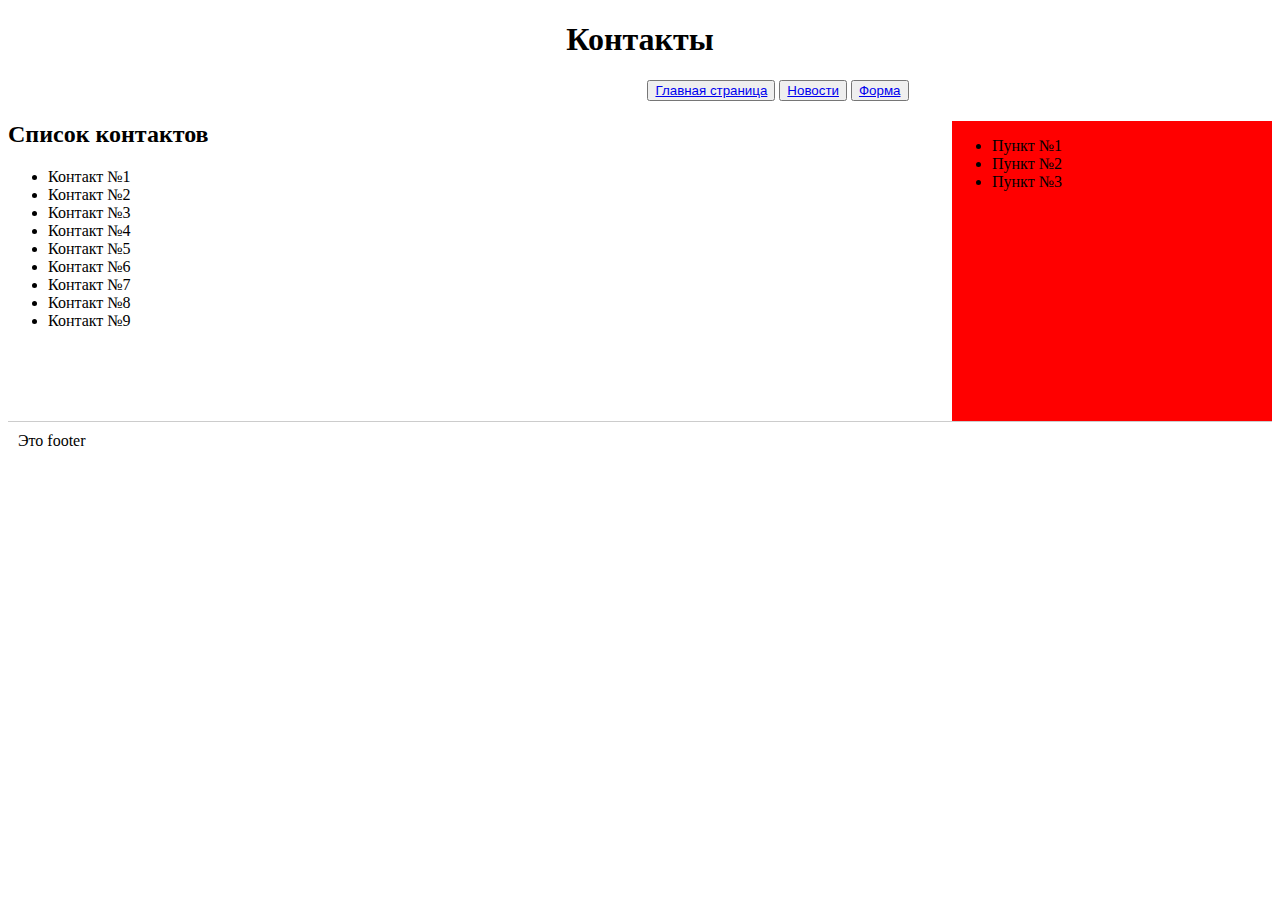
==== Contacs/Contacs.html @ b0931aa4 "Add" ====
<!doctype html>
<html lang="ru">
  <head>
    <title>Контакты</title>
    <meta charset="utf-8">
      <link rel="stylesheet" href="../css/style.css">
  </head>
  <body>
    <header>
      <h1>Контакты</h1>
      
    </header>
    <nav>
      <ul>    
          <button><a href="../index.html">Главная страница  </a></button>
          <button><a href="../News/News.html">Новости</a></button>     
          <button><a href="Form/Form.html">Форма</a> </button>
        </ul>
      </nav>
      <main>
        <aside>
          <ul>
          <li>Пункт №1</li><li>Пункт №2</li><li>Пункт №3</li>
          </ul>
        </aside>
      <section> 
        <h2>Список контактов</h2>
          <ul>
          <li>Контакт №1</li><li>Контакт №2</li><li>Контакт №3</li>
          <li>Контакт №4</li><li>Контакт №5</li><li>Контакт №6</li>
          <li>Контакт №7</li><li>Контакт №8</li><li>Контакт №9</li>
          </ul>
        </section>
        
      </main> 
      <footer> Это footer</footer>
  </body>

</html>
---- css/style.css ----
footer {
    clear: both; 
    border-top: 1px solid #ccc; padding: 10px;    }
aside { width: 320px; float: right; height: 300px; background-color:  red;
 }
header {text-align: center;}
nav {text-align: center; width: 1500px;}
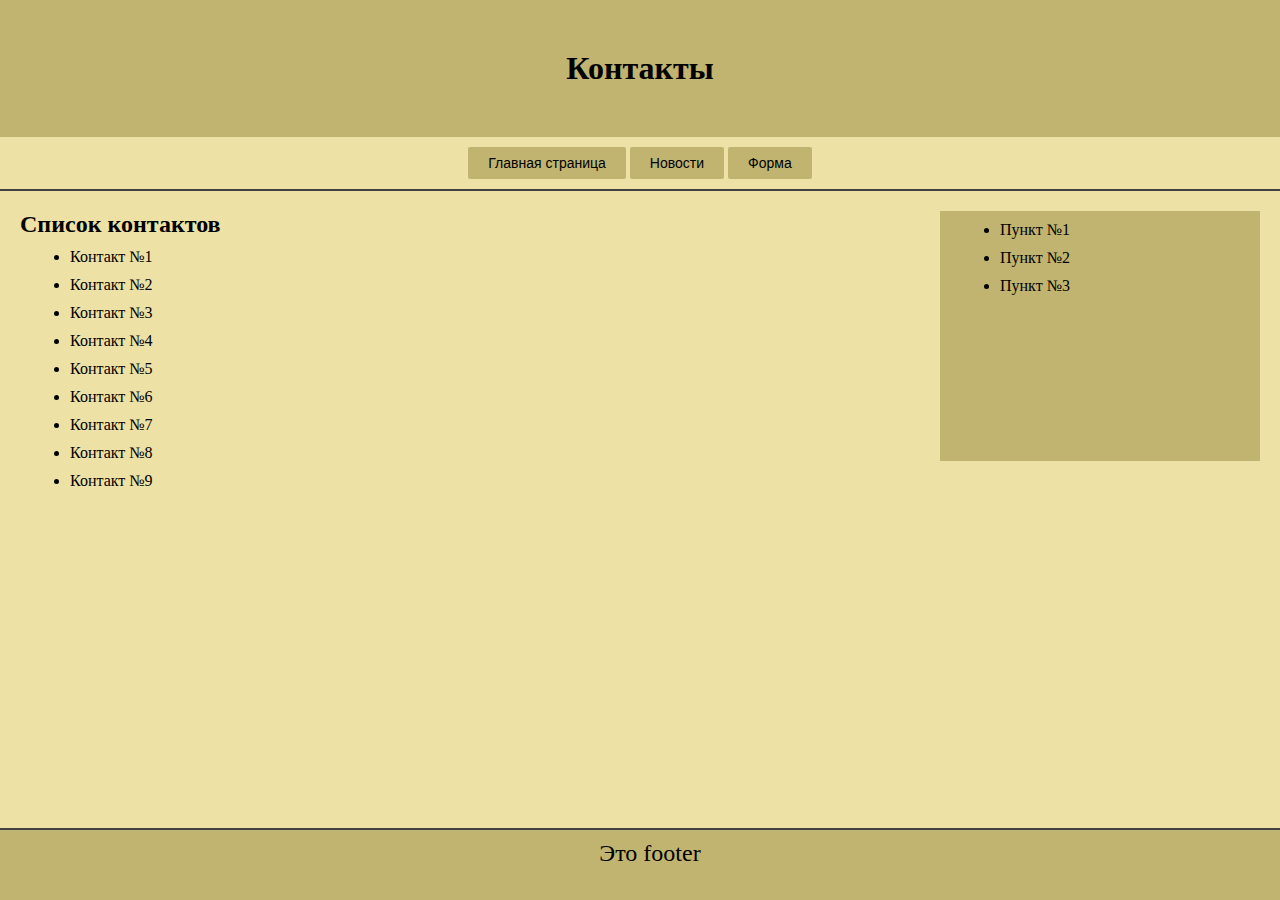
==== commit aa11e071: "Add" ====
--- a/Contacs/Contacs.html
+++ b/Contacs/Contacs.html
@@ -11,11 +11,11 @@
       
     </header>
     <nav>
-      <ul>    
+  
           <button><a href="../index.html">Главная страница  </a></button>
           <button><a href="../News/News.html">Новости</a></button>     
           <button><a href="Form/Form.html">Форма</a> </button>
-        </ul>
+
       </nav>
       <main>
         <aside>
--- a/css/style.css
+++ b/css/style.css
@@ -1,8 +1,54 @@
+* {margin: 0;}
 
-footer {
-    clear: both; 
-    border-top: 1px solid #ccc; padding: 10px;    }
-aside { width: 320px; float: right; height: 300px; background-color:  red;
- }
-header {text-align: center;}
-nav {text-align: center; width: 1500px;}+body {background-color: #ede1a6   }
+
+a {text-decoration: none;
+    color:rgb(0, 0, 0);}
+
+nav > button {
+    background-color: rgb(192, 180, 112); 
+    border: none;
+    
+    padding: 8px 20px;
+    text-align: center;
+    text-decoration: none;
+    display: inline-block;
+    font-size: 14px;
+    border-radius: 2px;
+}
+
+nav > button:hover {background-color: rgb(255, 240, 179);}
+
+nav > button:hover ~ button {background-color: #ede1a6}
+
+.hidden  {display: none;}
+
+li > a:hover + .hidden {display: block;}
+
+main {border-top: 2px solid rgb(65, 65, 65); padding: 10px;}
+
+footer { 
+    clear: both; padding: 10px;
+    text-align: center;
+    font-size: 18pt; 
+    border-top: 2px solid rgb(65, 65, 65); padding: 10px;
+    position: fixed;
+    width: 100%; height: 50px; top: 92%; left: 0px; background-color:rgb(192, 180, 112);  
+}
+
+aside { width: 320px; float: right; height: 250px; background-color:  rgb(192, 180, 112); margin: 10px; }
+header {text-align: center;  background-color:  rgb(192, 180, 112); padding: 50px; }
+
+nav {  text-align: center; margin: 10px;}
+
+p::selection {background-color:  rgb(192, 180, 112);}
+
+p, ul, h2, li {margin: 10px;}
+
+section {padding-bottom: 5%}
+
+.photo IMG{ position: relative; }
+.one { top: 50px; left: 55px; z-index: 5; }
+.two { left: -120px; top: 25px; z-index: 2;}
+.three { left: -295px; z-index: 1; }
+.photo IMG:hover { z-index: 10; } 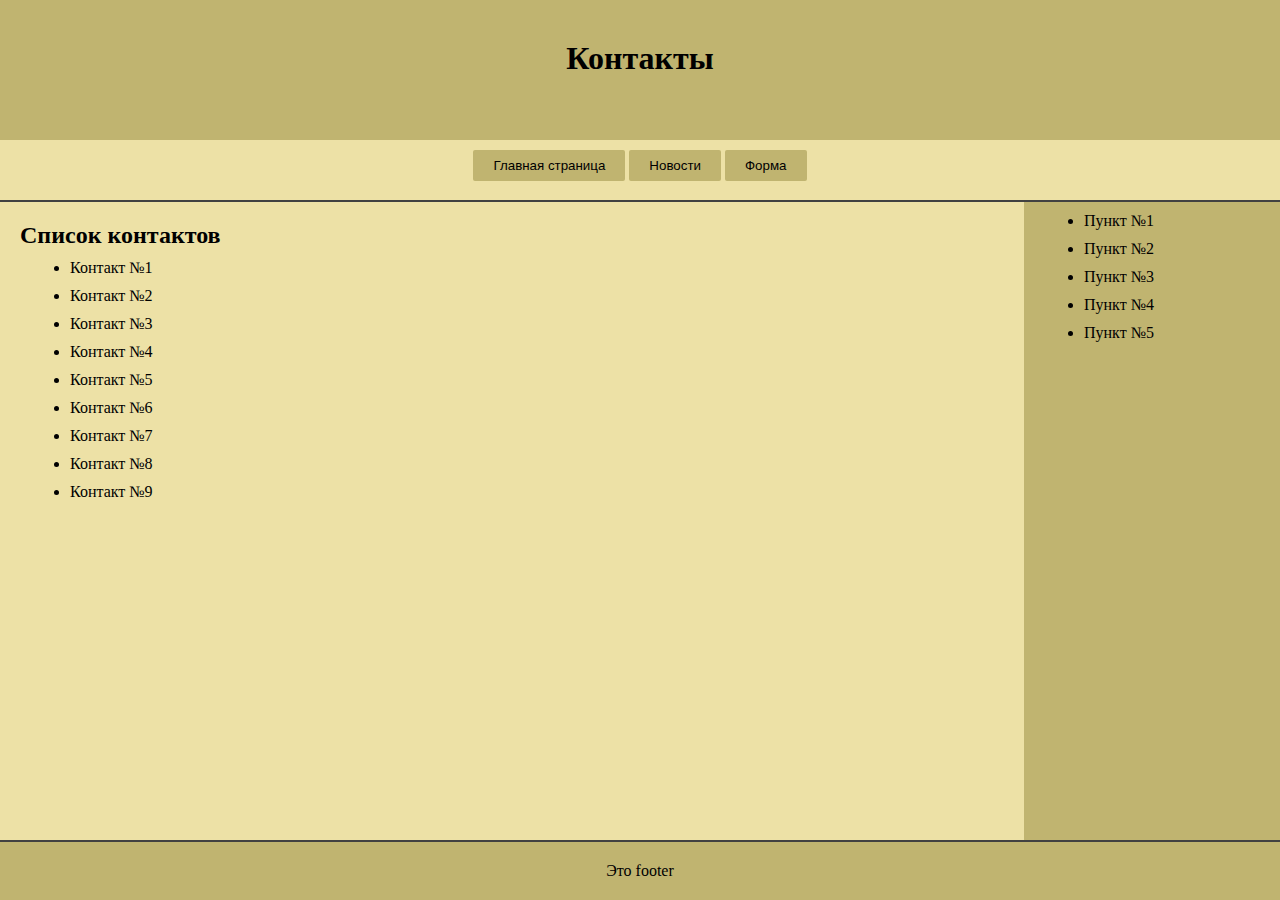
==== commit 1f368c7b: "Add" ====
--- a/Contacs/Contacs.html
+++ b/Contacs/Contacs.html
@@ -4,36 +4,40 @@
     <title>Контакты</title>
     <meta charset="utf-8">
       <link rel="stylesheet" href="../css/style.css">
+      <meta name="viewport" content="width=device-width, initial-scale=1">  
   </head>
   <body>
-    <header>
-      <h1>Контакты</h1>
-      
+    <header class="header">  
+        <h1 class="header__title">Контакты</h1>
     </header>
-    <nav>
+    <nav class="menu">
   
-          <button><a href="../index.html">Главная страница  </a></button>
-          <button><a href="../News/News.html">Новости</a></button>     
-          <button><a href="Form/Form.html">Форма</a> </button>
+          <button class="menu__button"><a href="../index.html" class="menu__link">Главная страница  </a></button>
+          <button class="menu__button"><a href="../News/News.html" class="menu__link">Новости</a></button>     
+          <button class="menu__button"><a href="Form/Form.html" class="menu__link">Форма</a> </button>
 
       </nav>
-      <main>
-        <aside>
-          <ul>
-          <li>Пункт №1</li><li>Пункт №2</li><li>Пункт №3</li>
-          </ul>
-        </aside>
-      <section> 
-        <h2>Список контактов</h2>
-          <ul>
-          <li>Контакт №1</li><li>Контакт №2</li><li>Контакт №3</li>
-          <li>Контакт №4</li><li>Контакт №5</li><li>Контакт №6</li>
-          <li>Контакт №7</li><li>Контакт №8</li><li>Контакт №9</li>
+      <main class="main">
+      <section class="main__section">
+        <h2 class="main__text-title">Список контактов</h2>
+        <ul class="main__section__column">	
+          <li class="main__section__row">Контакт №1</li><li class="main__section__row">Контакт №2</li><li class="main__section__row">Контакт №3</li>
+          <li class="main__section__row">Контакт №4</li><li class="main__section__row">Контакт №5</li><li class="main__section__row">Контакт №6</li>
+          <li class="main__section__row">Контакт №7</li><li class="main__section__row">Контакт №8</li><li class="main__section__row">Контакт №9</li>
           </ul>
         </section>
         
       </main> 
-      <footer> Это footer</footer>
+      <aside class="sidebar">
+        <ul class="sidebar__column">
+          <li class="sidebar__row">Пункт №1</li><li class="sidebar__row">Пункт №2</li><li class="sidebar__row">Пункт №3</li><li class="sidebar__row">Пункт №4</li><li class="sidebar__row">Пункт №5</li>
+        </ul>
+      </aside>
+      <footer class="footer">
+        <div class="footer__text">
+          Это footer
+        </div>
+      </footer>  
   </body>
 
 </html>--- a/css/style.css
+++ b/css/style.css
@@ -1,54 +1,585 @@
 * {margin: 0;}
 
-body {background-color: #ede1a6   }
-
-a {text-decoration: none;
-    color:rgb(0, 0, 0);}
-
-nav > button {
+/* Large desktops and laptops */
+@media (min-width: 1200px) {
+    body {
+        grid-template-columns: 4fr 1fr;
+        grid-template-rows: 140px 60px auto 60px; 
+        grid-template-areas:
+        'header header' 
+        'menu menu' 
+        'main sidebar' 
+        'footer footer';
+        max-width:1920px;
+    } 
+    .header{
+        padding: 40px;
+    }
+
+    .menu__button {
+    padding: 8px 20px;
+    }
+
+    .menu {
+        padding: 10px;
+    }
+
+    .sidebar__column {margin: 10px;}
+
+    .sidebar__row {margin: 10px;}
+
+    .form__rows {
+        display: table;
+        margin: 0 auto;
+        padding: 2%;
+    }
+    
+    .form__row {
+        display: table-row;
+    }
+    
+    .form__label {
+        display: table-cell;
+        margin-bottom: 10px;
+        width: 200px;
+        padding-right: 7%;
+        text-align: right;
+    }
+
+    .form__input {
+        display: table-row;
+        margin-bottom: 10px;
+        width: 300px;
+       
+    }
+    
+    .form__button-text {
+        display: table-row;
+    }
+    .form__button {
+        display: table;
+        margin: 0 auto;
+
+    }
+}
+/* Landscape tablets and medium desktops */
+@media (min-width: 992px) and (max-width: 1199px) {
+    body {
+        grid-template-columns: 4fr 1fr;
+        grid-template-rows: 140px 60px auto 60px; 
+        grid-template-areas:
+        'header header' 
+        'menu menu' 
+        'main sidebar' 
+        'footer footer';
+        font-size: 95%;
+    } 
+    .header{
+        padding: 40px;
+    }
+
+    .menu__button {
+    padding: 8px 20px;
+    }
+
+    .menu {
+        padding: 10px;
+    }
+
+    .sidebar__column {margin: 10px;}
+
+    .sidebar__row {margin: 10px;}
+
+    .form__rows {
+        display: table;
+        margin: 0 auto;
+        padding: 2%;
+    }
+    
+    .form__row {
+        display: table-row;
+    }
+    
+    .form__label {
+        display: table-cell;
+        margin-bottom: 10px;
+        width: 200px;
+        padding-right: 7%;
+        text-align: right;
+    }
+
+    .form__input {
+        display: table-row;
+        margin-bottom: 10px;
+        width: 300px;
+       
+    }
+    
+    .form__button-text {
+        display: table-row;
+    }
+    .form__button {
+        display: table;
+        margin: 0 auto;
+
+    }
+}
+/* Portrait tablets and small desktops */
+@media (min-width: 768px) and (max-width: 991px) {
+    body {
+        grid-template-columns: 4fr 1fr;
+        grid-template-rows: 140px 60px auto 60px; 
+        grid-template-areas:
+        'header header' 
+        'menu menu' 
+        'main sidebar' 
+        'footer footer';
+        font-size: 90%;
+    } 
+    .header{
+        padding: 40px;
+    }
+
+    .menu__button {
+    padding: 8px 20px;
+    }
+
+    .menu {
+        padding: 10px;
+    }
+
+    .sidebar__column {margin: 10px;}
+
+    .sidebar__row {margin: 10px;}
+
+    .form__rows {
+        display: table;
+        margin: 0 auto;
+        padding: 2%;
+    }
+    
+    .form__row {
+        display: table-row;
+    }
+    
+    .form__label {
+        display: table-cell;
+        margin-bottom: 10px;
+        width: 200px;
+        padding-right: 7%;
+        text-align: right;
+    }
+
+    .form__input {
+        display: table-row;
+        margin-bottom: 10px;
+        width: 300px;
+       
+    }
+    
+    .form__button-text {
+        display: table-row;
+    }
+    .form__button {
+        display: table;
+        margin: 0 auto;
+
+    }
+}
+/* Portrait tablets and small desktops */
+@media (min-width: 768px) and (max-width: 991px) {
+    body {
+        grid-template-columns: 4fr 1fr;
+        grid-template-rows: 140px 60px auto 60px; 
+        grid-template-areas:
+        'header header' 
+        'menu menu' 
+        'main sidebar' 
+        'footer footer';
+        font-size: 90%;
+    } 
+    .header{
+        padding: 40px;
+    }
+
+    .menu__button {
+    padding: 8px 20px;
+    }
+
+    .menu {
+        padding: 10px;
+    }
+
+    .sidebar__column {margin: 10px;}
+
+    .sidebar__row {margin: 10px;}
+
+    .form__rows {
+        display: table;
+        margin: 0 auto;
+        padding: 2%;
+    }
+    
+    .form__row {
+        display: table-row;
+    }
+    
+    .form__label {
+        display: table-cell;
+        margin-bottom: 10px;
+        width: 200px;
+        padding-right: 7%;
+        text-align: right;
+    }
+
+    .form__input {
+        display: table-row;
+        margin-bottom: 10px;
+        width: 300px;
+       
+    }
+    
+    .form__button-text {
+        display: table-row;
+    }
+    .form__button {
+        display: table;
+        margin: 0 auto;
+
+    }
+}
+/* Portrait tablets and small desktops */
+@media (min-width: 768px) and (max-width: 991px) {
+    body {
+        grid-template-columns: 4fr 1fr;
+        grid-template-rows: 140px 60px auto 60px; 
+        grid-template-areas:
+        'header header' 
+        'menu menu' 
+        'main sidebar' 
+        'footer footer';
+        font-size: 90%;
+    } 
+    .header{
+        padding: 40px;
+    }
+
+    .menu__button {
+    padding: 8px 20px;
+    }
+
+    .menu {
+        padding: 10px;
+    }
+
+    .sidebar__column {margin: 10px;}
+
+    .sidebar__row {margin: 10px;}
+
+    .form__rows {
+        display: table;
+        margin: 0 auto;
+        padding: 2%;
+    }
+    
+    .form__row {
+        display: table-row;
+    }
+    
+    .form__label {
+        display: table-cell;
+        margin-bottom: 10px;
+        width: 200px;
+        padding-right: 7%;
+        text-align: right;
+    }
+
+    .form__input {
+        display: table-row;
+        margin-bottom: 10px;
+        width: 300px;
+       
+    }
+    
+    .form__button-text {
+        display: table-row;
+    }
+    .form__button {
+        display: table;
+        margin: 0 auto;
+
+    }
+}
+/* Landscape phones and portrait tablets */
+@media (max-width: 767px) {
+    body {
+        font-size: 80%;
+        grid-template-columns: 1fr;
+        grid-template-rows: 140px 40px 40px auto 60px; 
+        grid-template-areas:
+        'header' 
+        'menu' 
+        'sidebar' 
+        'main' 
+        'footer';
+    }
+    .header{
+        padding: 60px;
+    }
+  
+    .menu__button {
+        padding: 5px 12px; 
+        } 
+
+
+    .menu {
+        padding: 7px;
+    }
+    .sidebar__row {
+        margin: 7px;
+        display: block;
+    }  
+    .sidebar__column {
+        text-align: center; padding: 2px; margin: 5px; display:grid;
+        grid-template-columns: auto auto auto auto auto;
+        grid-template-rows: auto;
+    }  
+    .form__rows {
+        display: table;
+        margin: 0 auto;
+        padding: 2%;
+    }
+    
+    .form__label {
+        display: table-row;
+        margin-bottom: 10px;
+        width: 100px;
+        padding-right: 7%;
+        text-align: right;
+    }
+    
+    .form__input {
+        display: table-row;
+        margin-bottom: 10px;
+        width: 200px;
+       
+    }
+    .form__button-text {
+        display: table-row;
+    }
+    .form__button {
+        display: table;
+        margin: 0 auto;
+
+    }
+}
+/* Portrait phones and smaller */
+@media (max-width: 480px) {
+    body {
+        font-size: 75%;
+        grid-template-columns: 1fr;
+        grid-template-rows: 140px 33px 65px auto 60px; 
+        grid-template-areas:
+        'header' 
+        'menu' 
+        'sidebar' 
+        'main' 
+        'footer';
+    }
+    .header{
+        padding: 60px;
+    }
+  
+    .menu__button {
+        padding: 4px 10px; 
+        } 
+
+
+    .menu {
+        padding: 5px;
+    }
+    .sidebar__row {
+        margin: 7px;
+        display: block;
+    }  
+    .sidebar__column {
+        text-align: center; padding: 2px; margin: 5px; display:grid;
+        grid-template-columns: auto auto auto auto;
+        grid-template-rows: auto auto;
+    }  
+    .form__rows {
+        display: table;
+        margin: 0 auto;
+        padding: 2%;
+    }
+    
+    .form__label {
+        display: table-row;
+        margin-bottom: 10px;
+        width: 100px;
+        padding-right: 7%;
+        text-align: right;
+    }
+    
+    .form__input {
+        display: table-row;
+        margin-bottom: 10px;
+        width: 200px;
+       
+    }
+    .form__button-text {
+        display: table-row;
+    }
+    .form__button {
+        display: table;
+        margin: 0 auto;
+
+    }
+}
+/* Iphone 5 */
+@media (max-width: 320px) {
+    body {
+        font-size: 70%;
+        grid-template-columns: 1fr;
+        grid-template-rows: 140px 33px 60px auto 60px; 
+        grid-template-areas:
+        'header' 
+        'menu' 
+        'sidebar' 
+        'main' 
+        'footer';
+    }
+    .header{
+        padding: 60px;
+    }
+    .menu__button {
+        padding: 4px 10px;
+        } 
+
+    .sidebar__row {
+        margin: 7px;
+        display: block;
+    }  
+    .sidebar__column {
+        text-align: center; padding: 2px; margin: 5px; display:flex;
+    }  
+    .menu {
+        padding: 5px;
+    }
+
+    .form__rows {
+        display: table;
+        margin: 0 auto;
+        padding: 2%;
+    }
+    
+    .form__label {
+        display: table-row;
+        margin-bottom: 10px;
+        width: 100px;
+        padding-right: 7%;
+        text-align: right;
+    }
+    
+    .form__input {
+        display: table-row;
+        margin-bottom: 10px;
+        width: 200px;
+       
+    }
+    .form__button-text {
+        display: table-row;
+    }
+    .form__button {
+        display: table;
+        margin: 0 auto;
+
+    }
+}
+
+body {
+    display: grid; background-color: #ede1a6;   min-height: 100vh; margin-left: auto;
+margin-right: auto; width: 100%;
+
+} 
+
+.header{
+    background-color: rgb(65, 65, 65); text-align: center;  background-color:  rgb(192, 180, 112);  grid-area: header;
+}
+
+.menu {  text-align: center; grid-area: menu;}
+
+.menu__link{
+    text-decoration: none;
+    color:rgb(0, 0, 0);
+}
+
+.menu__button 
+{
     background-color: rgb(192, 180, 112); 
     border: none;
     
-    padding: 8px 20px;
     text-align: center;
     text-decoration: none;
     display: inline-block;
-    font-size: 14px;
     border-radius: 2px;
 }
 
-nav > button:hover {background-color: rgb(255, 240, 179);}
-
-nav > button:hover ~ button {background-color: #ede1a6}
-
-.hidden  {display: none;}
-
-li > a:hover + .hidden {display: block;}
-
-main {border-top: 2px solid rgb(65, 65, 65); padding: 10px;}
-
-footer { 
-    clear: both; padding: 10px;
+.menu__button:hover {background-color: rgb(255, 240, 179);}
+
+.main {border-top: 2px solid rgb(65, 65, 65); padding: 10px; grid-area: main;}
+
+.main__sections-columns {display: flex; flex-wrap: wrap; }
+
+.main__column {flex: 400px;}
+
+.main__text-title{
+    margin: 10px;
+}
+
+.main__text {
+    margin: 10px;
+}
+
+.main__text::selection {
+    background-color:  rgb(192, 180, 112);
+}
+
+.main__text-photoes {
+    margin: 10px;
+}
+
+.main__section__column {
+    margin: 10px;
+}
+
+.main__section__row {
+    margin: 10px;
+}
+
+.main__section__row-link {
+    margin: 10px;
+    text-decoration: none;
+    color:rgb(0, 0, 0);
+}
+
+.hidden-text {
+    display: none; 
+    margin: 10px;
+}
+
+.main__section__row-link:hover + .hidden-text {display: block;}
+
+.sidebar {background-color:  rgb(192, 180, 112);  grid-area: sidebar; border-top: 2px solid rgb(65, 65, 65); }
+
+.footer { 
+    border-top: 2px solid rgb(65, 65, 65); padding: 20px;
+    background-color:rgb(192, 180, 112); grid-area: footer;
+    margin-top: auto;
+}
+.footer__text {
     text-align: center;
-    font-size: 18pt; 
-    border-top: 2px solid rgb(65, 65, 65); padding: 10px;
-    position: fixed;
-    width: 100%; height: 50px; top: 92%; left: 0px; background-color:rgb(192, 180, 112);  
-}
-
-aside { width: 320px; float: right; height: 250px; background-color:  rgb(192, 180, 112); margin: 10px; }
-header {text-align: center;  background-color:  rgb(192, 180, 112); padding: 50px; }
-
-nav {  text-align: center; margin: 10px;}
-
-p::selection {background-color:  rgb(192, 180, 112);}
-
-p, ul, h2, li {margin: 10px;}
-
-section {padding-bottom: 5%}
-
-.photo IMG{ position: relative; }
-.one { top: 50px; left: 55px; z-index: 5; }
-.two { left: -120px; top: 25px; z-index: 2;}
-.three { left: -295px; z-index: 1; }
-.photo IMG:hover { z-index: 10; } +}
+
+
+
